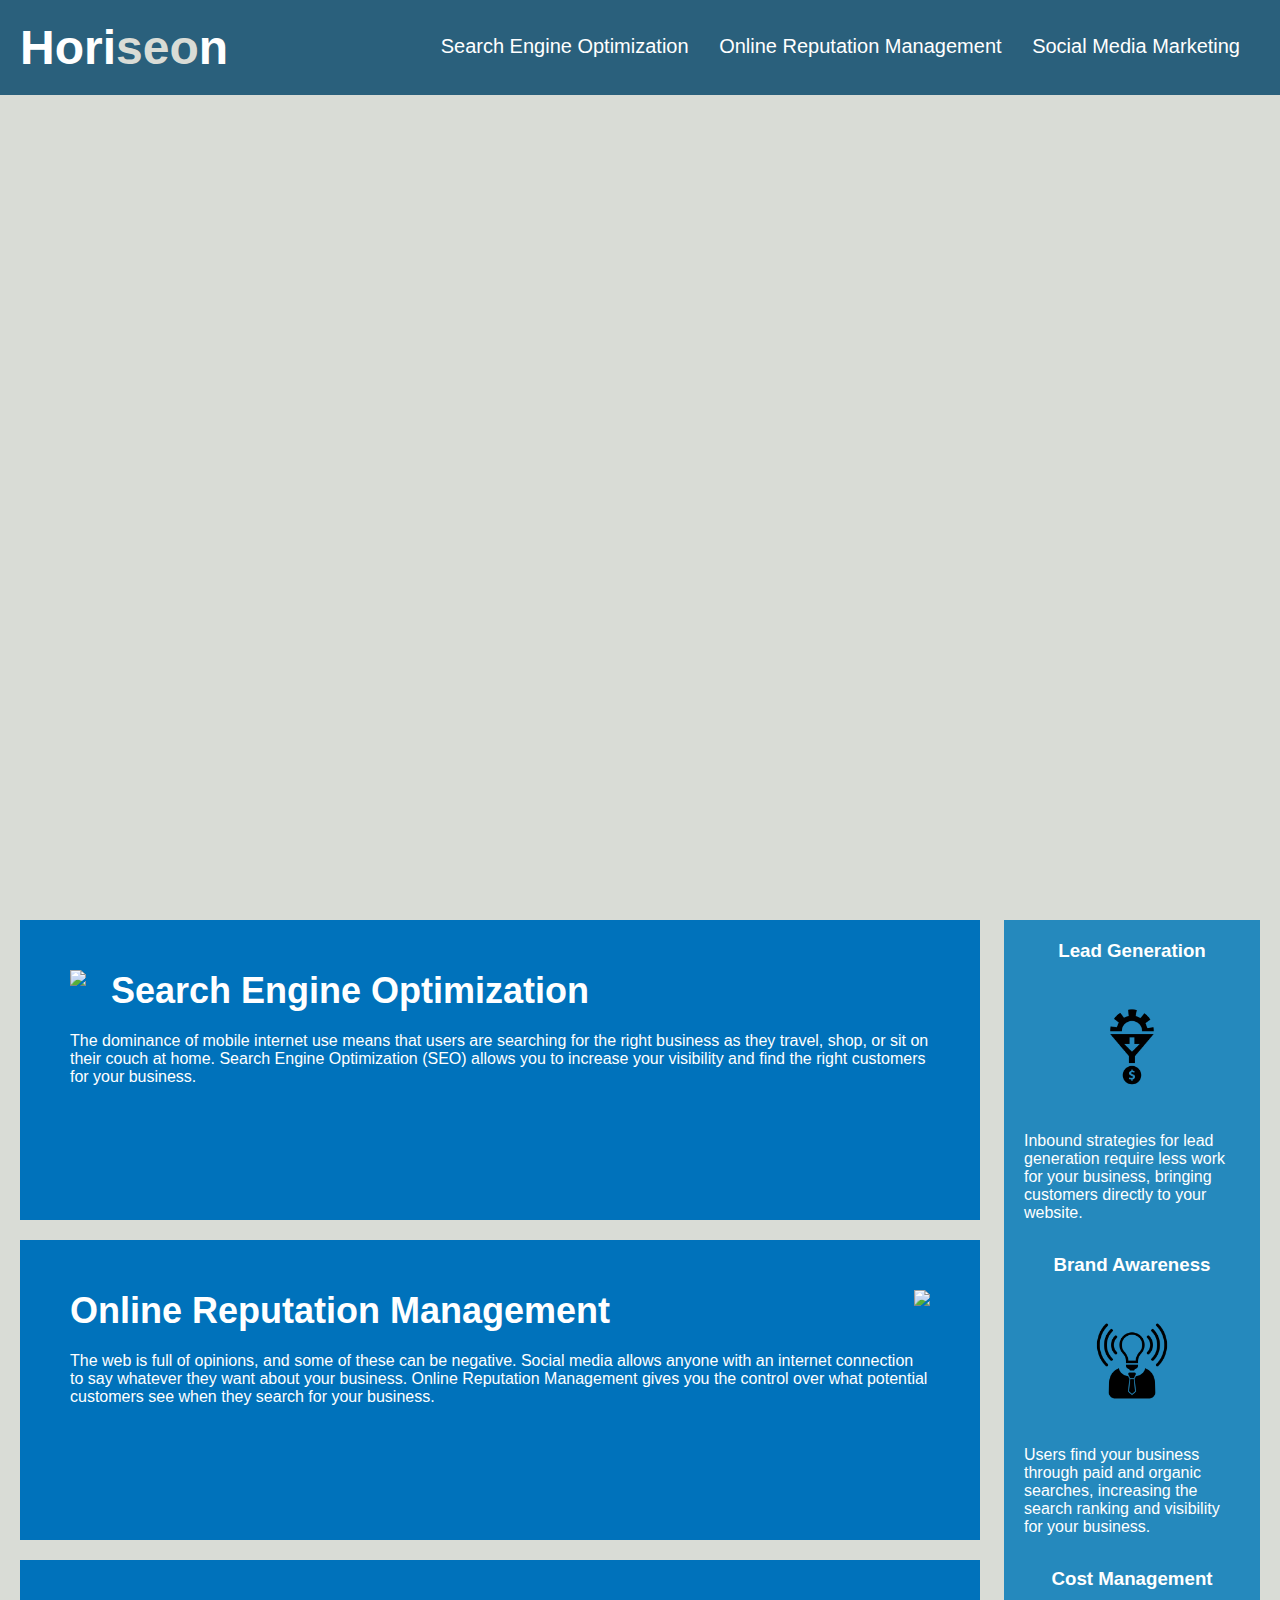
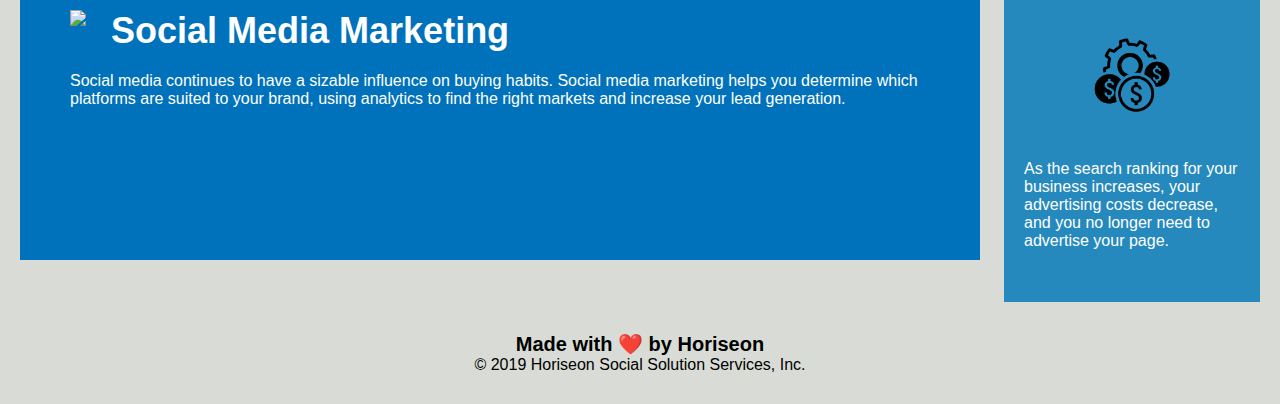
==== index.html @ 762fd223 "Initial commit" ====
<!DOCTYPE html>
<html lang="en-us">

<head>
    <meta charset="UTF-8" />
    <link rel="stylesheet" href="./assets/css/style.css">
    <title>website</title>
</head>

<body>
    <div class="header">
        <h1>Hori<span class="seo">seo</span>n</h1>
        <div>
            <ul>
                <li>
                    <a href="#search-engine-optimization">Search Engine Optimization</a>
                </li>
                <li>
                    <a href="#online-reputation-management">Online Reputation Management</a>
                </li>
                <li>
                    <a href="#social-media-marketing">Social Media Marketing</a>
                </li>
            </ul>
        </div>
    </div>
    <div class="hero"></div>
    <div class="content">
        <div class="search-engine-optimization">
            <img src="./assets/images/search-engine-optimization.jpg" class="float-left" />
            <h2>Search Engine Optimization</h2>
            <p>
                The dominance of mobile internet use means that users are searching for the right business as they travel, shop, or sit on their couch at home. Search Engine Optimization (SEO) allows you to increase your visibility and find the right customers for your business.
            </p>
        </div>
        <div id="online-reputation-management" class="online-reputation-management">
            <img src="./assets/images/online-reputation-management.jpg" class="float-right" />
            <h2>Online Reputation Management</h2>
            <p>
                The web is full of opinions, and some of these can be negative. Social media allows anyone with an internet connection to say whatever they want about your business. Online Reputation Management gives you the control over what potential customers see when they search for your business.
            </p>
        </div>
        <div id="social-media-marketing" class="social-media-marketing">
            <img src="./assets/images/social-media-marketing.jpg" class="float-left" />
            <h2>Social Media Marketing</h2>
            <p>
                Social media continues to have a sizable influence on buying habits. Social media marketing helps you determine which platforms are suited to your brand, using analytics to find the right markets and increase your lead generation.
            </p>
        </div>
    </div>
    <div class="benefits">
        <div class="benefit-lead">
            <h3>Lead Generation</h3>
            <img src="./assets/images/lead-generation.png" />
            <p>
                Inbound strategies for lead generation require less work for your business, bringing customers directly to your website.
            </p>
        </div>
        <div class="benefit-brand">
            <h3>Brand Awareness</h3>
            <img src="./assets/images/brand-awareness.png" />
            <p>
                Users find your business through paid and organic searches, increasing the search ranking and visibility for your business.
            </p>
        </div>
        <div class="benefit-cost">
            <h3>Cost Management</h3>
            <img src="./assets/images/cost-management.png" />
            <p>
                As the search ranking for your business increases, your advertising costs decrease, and you no longer need to advertise your page.
            </p>
        </div>
    </div>
    <div class="footer">
        <h2>Made with ❤️️ by Horiseon</h2>
        <p>
            &copy; 2019 Horiseon Social Solution Services, Inc.
        </p>
    </div>
</body>

</html>
---- assets/css/style.css ----
* {
    box-sizing: border-box;
    padding: 0;
    margin: 0;
}

body {
    background-color: #d9dcd6;
}

.header {
    padding: 20px;
    font-family: 'Trebuchet MS', 'Lucida Sans Unicode', 'Lucida Grande', 'Lucida Sans', Arial, sans-serif;
    background-color: #2a607c;
    color: #ffffff;
}

.header h1 {
    display: inline-block;
    font-size: 48px;
}

.header h1 .seo {
    color: #d9dcd6;
}

.header div {
    padding-top: 15px;
    margin-right: 20px;
    float: right;
    font-family: 'Gill Sans', 'Gill Sans MT', Calibri, 'Trebuchet MS', sans-serif;
    font-size: 20px;
}

.header div ul {
    list-style-type: none;
}

.header div ul li {
    display: inline-block;
    margin-left: 25px;
}

a {
    color: #ffffff;
    text-decoration: none;
}

p {
    font-size: 16px;
}

.hero {
    height: 800px;
    width: 100%;
    margin-bottom: 25px;
    background-image: url("../images/digital-marketing-meeting.jpg");
    background-size: cover;
    background-position: center;
}

.float-left {
    float: left;
    margin-right: 25px;
}

.float-right {
    float: right;
    margin-left: 25px;
}

.content {
    width: 75%;
    display: inline-block;
    margin-left: 20px;
}

.benefits {
    margin-right: 20px;
    padding: 20px;
    clear: both;
    float: right;
    width: 20%;
    height: 100%;
    font-family: 'Gill Sans', 'Gill Sans MT', Calibri, 'Trebuchet MS', sans-serif;
    background-color: #2589bd;
}

.benefit-lead {
    margin-bottom: 32px;
    color: #ffffff;
}

.benefit-brand {
    margin-bottom: 32px;
    color: #ffffff;
}

.benefit-cost {
    margin-bottom: 32px;
    color: #ffffff;
}

.benefit-lead h3 {
    margin-bottom: 10px;
    text-align: center;
}

.benefit-brand h3 {
    margin-bottom: 10px;
    text-align: center;
}

.benefit-cost h3 {
    margin-bottom: 10px;
    text-align: center;
}

.benefit-lead img {
    display: block;
    margin: 10px auto;
    max-width: 150px;
}

.benefit-brand img {
    display: block;
    margin: 10px auto;
    max-width: 150px;
}

.benefit-cost img {
    display: block;
    margin: 10px auto;
    max-width: 150px;
}

.search-engine-optimization {
    margin-bottom: 20px;
    padding: 50px;
    height: 300px;
    font-family: 'Gill Sans', 'Gill Sans MT', Calibri, 'Trebuchet MS', sans-serif;
    background-color: #0072bb;
    color: #ffffff;
}

.online-reputation-management {
    margin-bottom: 20px;
    padding: 50px;
    height: 300px;
    font-family: 'Gill Sans', 'Gill Sans MT', Calibri, 'Trebuchet MS', sans-serif;
    background-color: #0072bb;
    color: #ffffff;
}

.social-media-marketing {
    margin-bottom: 20px;
    padding: 50px;
    height: 300px;
    font-family: 'Gill Sans', 'Gill Sans MT', Calibri, 'Trebuchet MS', sans-serif;
    background-color: #0072bb;
    color: #ffffff;
}

.search-engine-optimization img {
    max-height: 200px;
}

.online-reputation-management img {
    max-height: 200px;
}

.social-media-marketing img {
    max-height: 200px;
}

.search-engine-optimization h2 {
    margin-bottom: 20px;
    font-size: 36px;
}

.online-reputation-management h2 {
    margin-bottom: 20px;
    font-size: 36px;
}

.social-media-marketing h2 {
    margin-bottom: 20px;
    font-size: 36px;
}

.footer {
    padding: 30px;
    clear: both;
    font-family: 'Trebuchet MS', 'Lucida Sans Unicode', 'Lucida Grande', 'Lucida Sans', Arial, sans-serif;
    text-align: center;
}

.footer h2 {
    font-size: 20px;
}
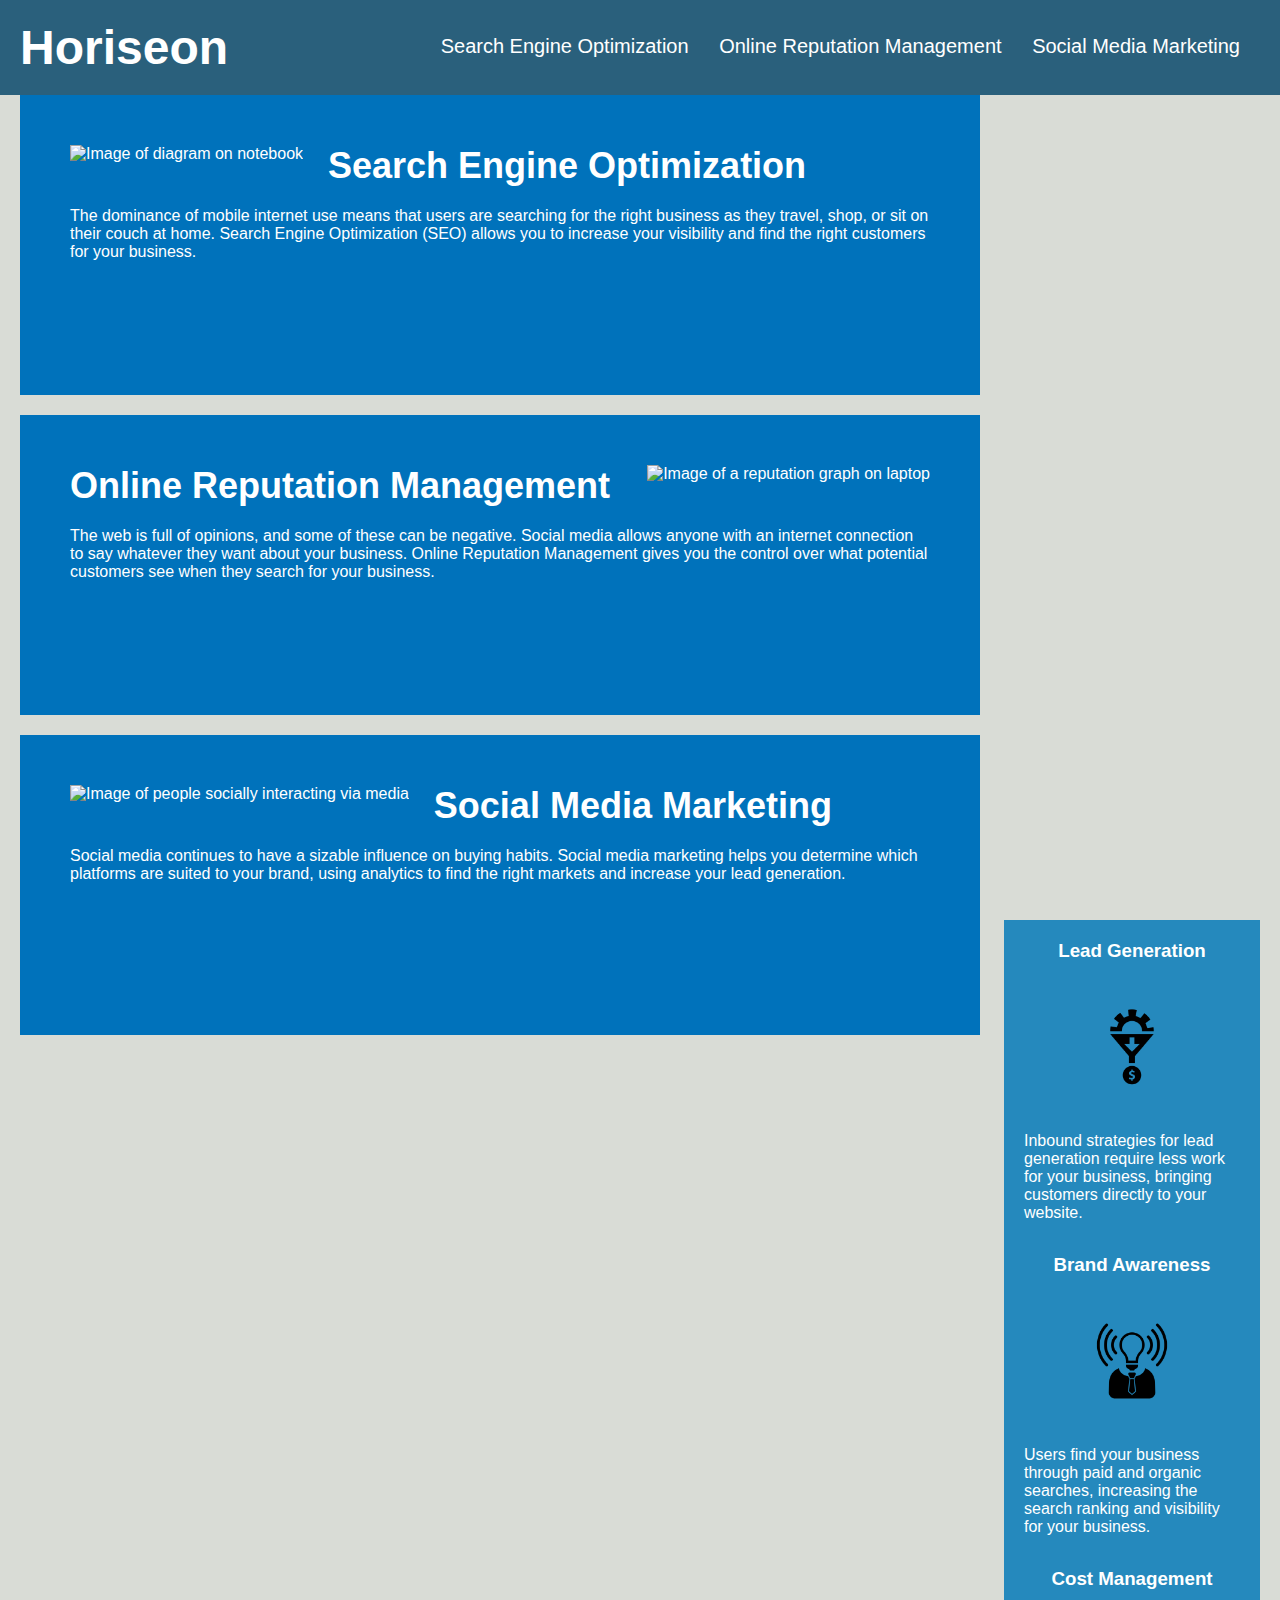
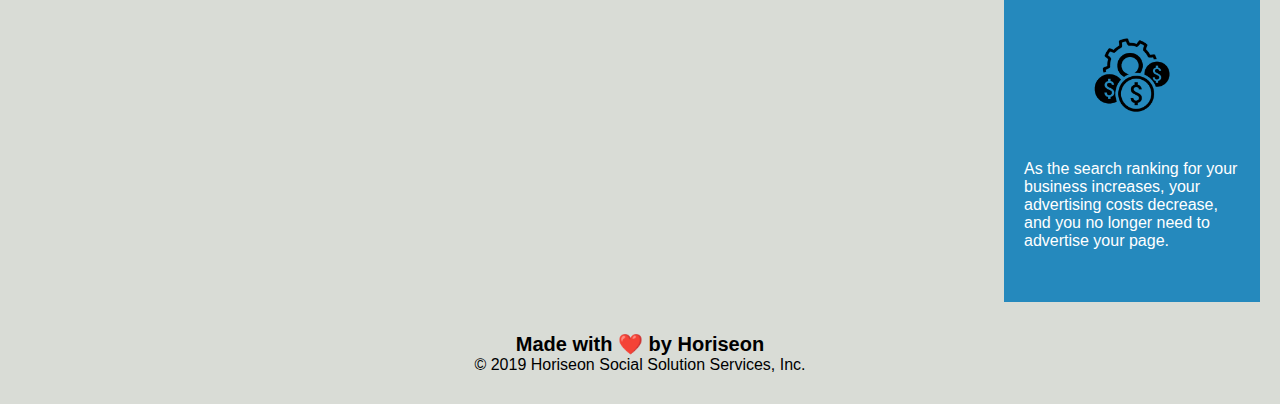
==== commit 514b2b66: "hw" ====
--- a/index.html
+++ b/index.html
@@ -4,14 +4,14 @@
 <head>
     <meta charset="UTF-8" />
     <link rel="stylesheet" href="./assets/css/style.css">
-    <title>website</title>
+    <title>Horiseon Social Soution Services</title>
 </head>
 
 <body>
-    <div class="header">
-        <h1>Hori<span class="seo">seo</span>n</h1>
+    <section class="header">
+        <h1 class="seo">Horiseon</h1>
         <div>
-            <ul>
+            <ul alt="List of Contents">
                 <li>
                     <a href="#search-engine-optimization">Search Engine Optimization</a>
                 </li>
@@ -23,60 +23,63 @@
                 </li>
             </ul>
         </div>
-    </div>
-    <div class="hero"></div>
+    </section>
+
+    <section class="hero">
     <div class="content">
         <div class="search-engine-optimization">
-            <img src="./assets/images/search-engine-optimization.jpg" class="float-left" />
+            <img src="./assets/images/search-engine-optimization.jpg" class="float-left" alt="Image of diagram on notebook"/>
             <h2>Search Engine Optimization</h2>
             <p>
                 The dominance of mobile internet use means that users are searching for the right business as they travel, shop, or sit on their couch at home. Search Engine Optimization (SEO) allows you to increase your visibility and find the right customers for your business.
             </p>
         </div>
         <div id="online-reputation-management" class="online-reputation-management">
-            <img src="./assets/images/online-reputation-management.jpg" class="float-right" />
+            <img src="./assets/images/online-reputation-management.jpg" class="float-right" alt="Image of a reputation graph on laptop"/>
             <h2>Online Reputation Management</h2>
             <p>
                 The web is full of opinions, and some of these can be negative. Social media allows anyone with an internet connection to say whatever they want about your business. Online Reputation Management gives you the control over what potential customers see when they search for your business.
             </p>
         </div>
         <div id="social-media-marketing" class="social-media-marketing">
-            <img src="./assets/images/social-media-marketing.jpg" class="float-left" />
+            <img src="./assets/images/social-media-marketing.jpg" class="float-left" alt="Image of people socially interacting via media" />
             <h2>Social Media Marketing</h2>
             <p>
                 Social media continues to have a sizable influence on buying habits. Social media marketing helps you determine which platforms are suited to your brand, using analytics to find the right markets and increase your lead generation.
             </p>
         </div>
-    </div>
-    <div class="benefits">
+    </section>
+
+    <section class="benefits">
         <div class="benefit-lead">
             <h3>Lead Generation</h3>
-            <img src="./assets/images/lead-generation.png" />
+            <img src="./assets/images/lead-generation.png" alt="Image of gear generating money"/>
             <p>
                 Inbound strategies for lead generation require less work for your business, bringing customers directly to your website.
             </p>
         </div>
         <div class="benefit-brand">
             <h3>Brand Awareness</h3>
-            <img src="./assets/images/brand-awareness.png" />
+            <img src="./assets/images/brand-awareness.png" alt="Image of a lit lightbulb"/>
             <p>
                 Users find your business through paid and organic searches, increasing the search ranking and visibility for your business.
             </p>
         </div>
         <div class="benefit-cost">
             <h3>Cost Management</h3>
-            <img src="./assets/images/cost-management.png" />
+            <img src="./assets/images/cost-management.png" alt="Image of a gear generating lots of money"/>
             <p>
                 As the search ranking for your business increases, your advertising costs decrease, and you no longer need to advertise your page.
             </p>
         </div>
-    </div>
-    <div class="footer">
+    </section>
+</body>
+
+<footer class="footer">
         <h2>Made with ❤️️ by Horiseon</h2>
         <p>
             &copy; 2019 Horiseon Social Solution Services, Inc.
         </p>
-    </div>
-</body>
+</footer>
 
 </html>
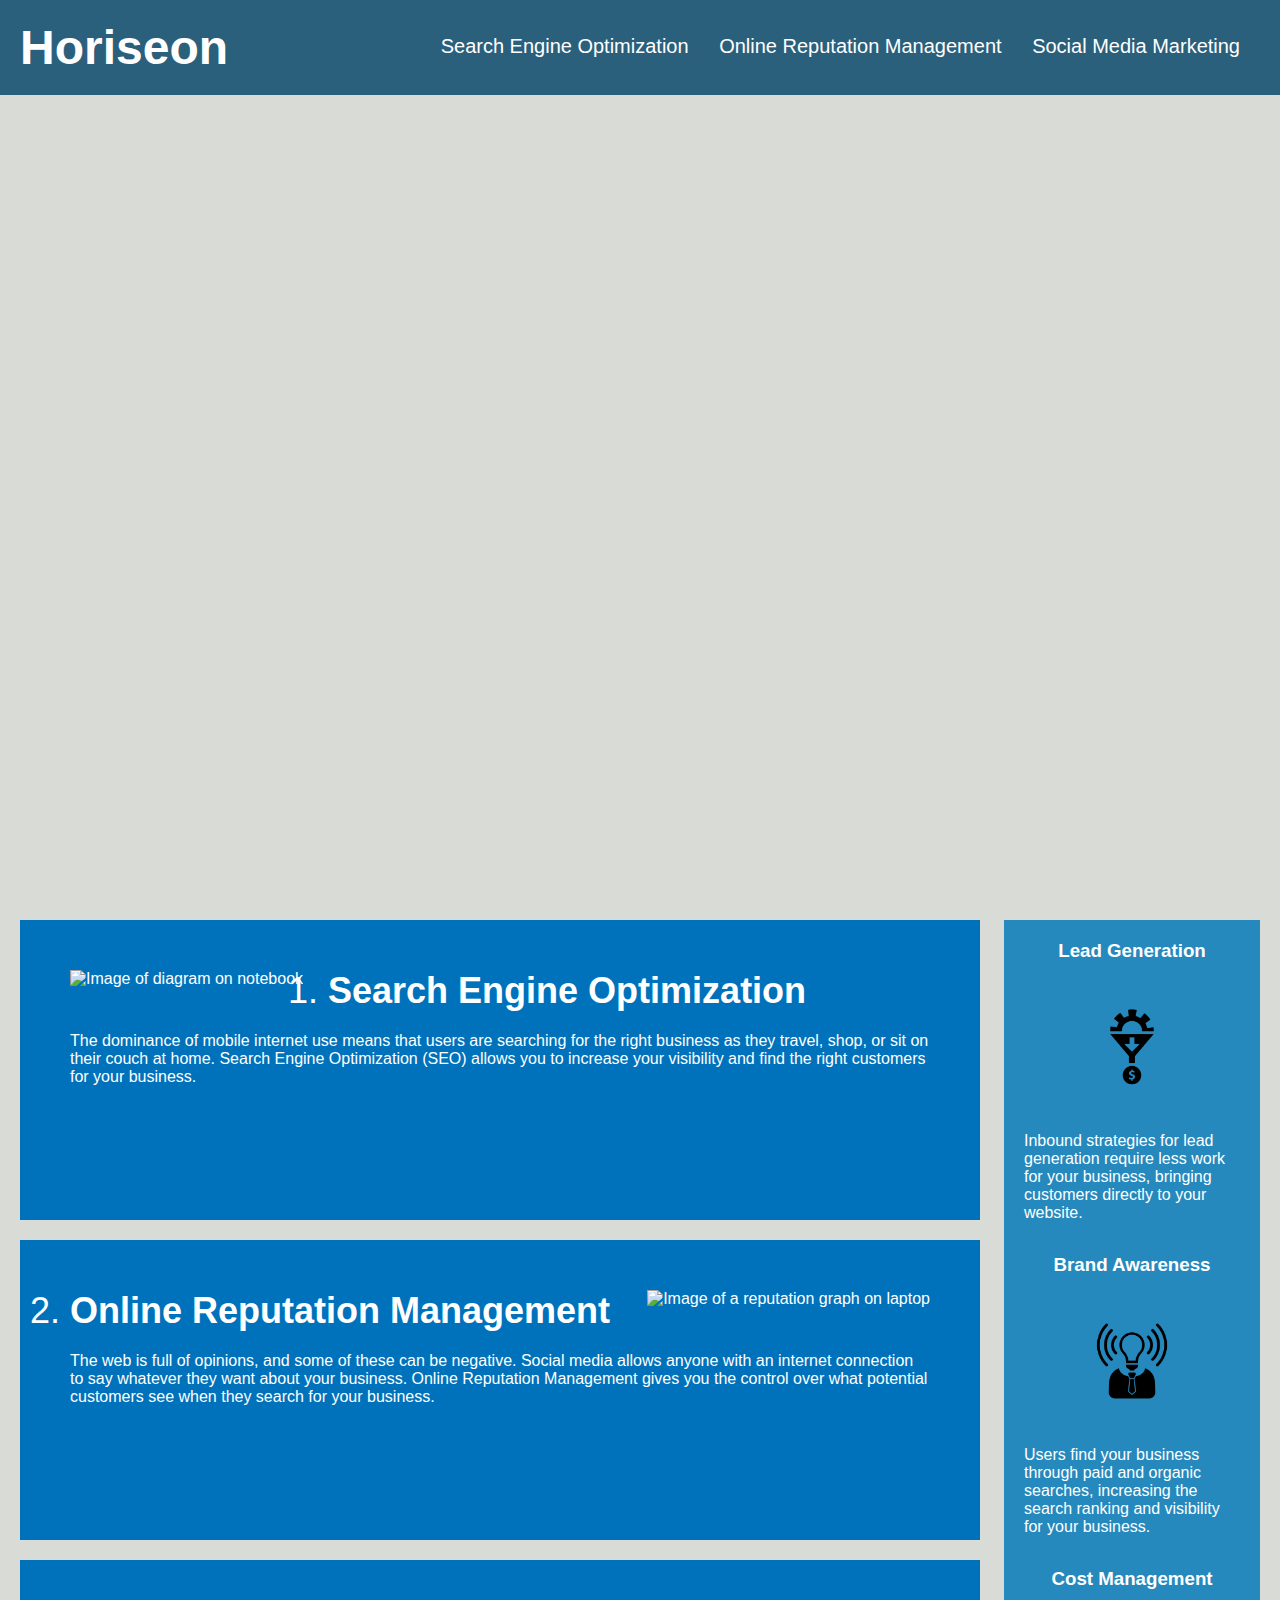
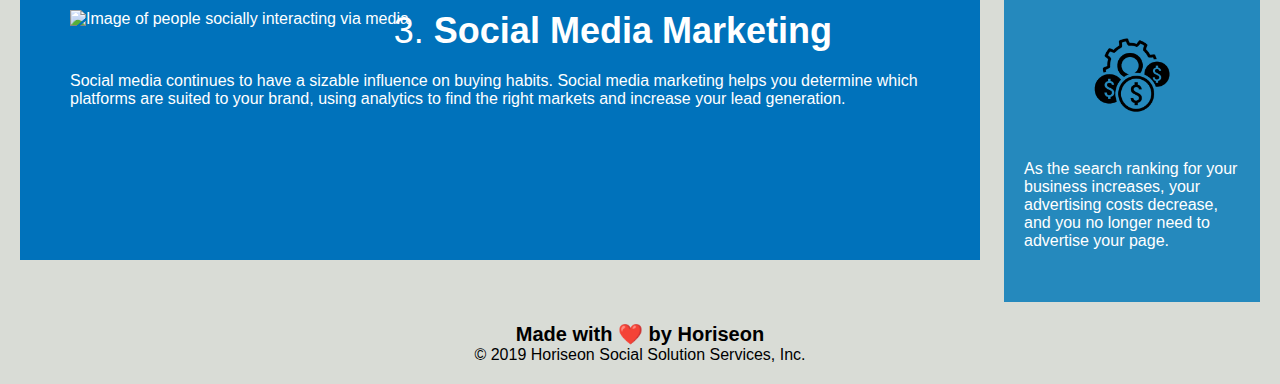
==== commit 4675c05d: "laptop upload" ====
--- a/index.html
+++ b/index.html
@@ -25,29 +25,32 @@
         </div>
     </section>
 
-    <section class="hero">
+    <section class="hero"></section>
     <div class="content">
-        <div class="search-engine-optimization">
+        <ol class="ol li">
+            <div id="search-engine-optimization" class="search-engine-optimization">
             <img src="./assets/images/search-engine-optimization.jpg" class="float-left" alt="Image of diagram on notebook"/>
-            <h2>Search Engine Optimization</h2>
+            <li><h2>Search Engine Optimization</h2></li>
             <p>
                 The dominance of mobile internet use means that users are searching for the right business as they travel, shop, or sit on their couch at home. Search Engine Optimization (SEO) allows you to increase your visibility and find the right customers for your business.
             </p>
-        </div>
-        <div id="online-reputation-management" class="online-reputation-management">
+            </div>
+            <div id="online-reputation-management" class="online-reputation-management">
             <img src="./assets/images/online-reputation-management.jpg" class="float-right" alt="Image of a reputation graph on laptop"/>
-            <h2>Online Reputation Management</h2>
+            <li><h2>Online Reputation Management</h2></li>
             <p>
                 The web is full of opinions, and some of these can be negative. Social media allows anyone with an internet connection to say whatever they want about your business. Online Reputation Management gives you the control over what potential customers see when they search for your business.
             </p>
-        </div>
-        <div id="social-media-marketing" class="social-media-marketing">
+            </div>
+            <div id="social-media-marketing" class="social-media-marketing">
             <img src="./assets/images/social-media-marketing.jpg" class="float-left" alt="Image of people socially interacting via media" />
-            <h2>Social Media Marketing</h2>
+            <li><h2>Social Media Marketing</h2></li>
             <p>
                 Social media continues to have a sizable influence on buying habits. Social media marketing helps you determine which platforms are suited to your brand, using analytics to find the right markets and increase your lead generation.
             </p>
-        </div>
+            </div>
+        </ol>
+    </div>
     </section>
 
     <section class="benefits">
--- a/assets/css/style.css
+++ b/assets/css/style.css
@@ -189,7 +189,7 @@
 }
 
 .footer {
-    padding: 30px;
+    padding: 20px;
     clear: both;
     font-family: 'Trebuchet MS', 'Lucida Sans Unicode', 'Lucida Grande', 'Lucida Sans', Arial, sans-serif;
     text-align: center;
@@ -198,3 +198,7 @@
 .footer h2 {
     font-size: 20px;
 }
+.ol li::marker {
+    margin-bottom: 20px;
+    font-size: 36px;
+}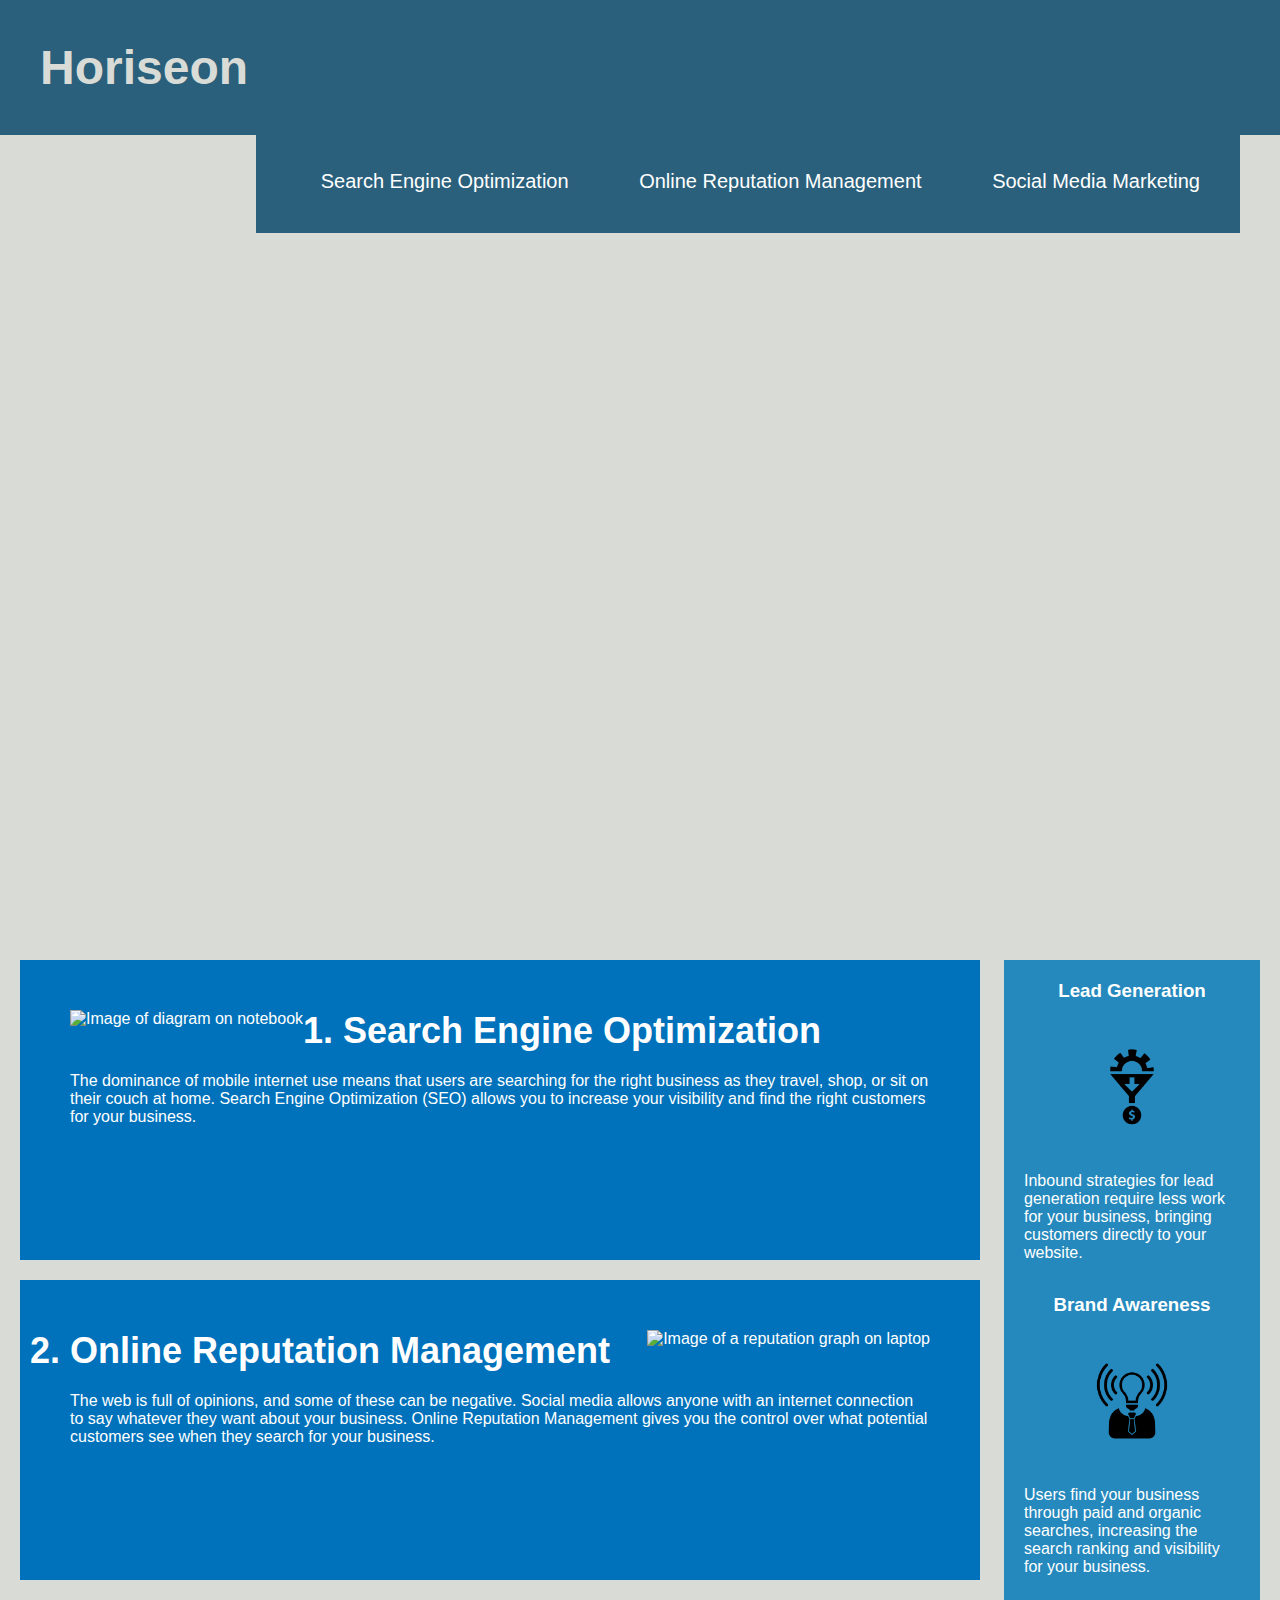
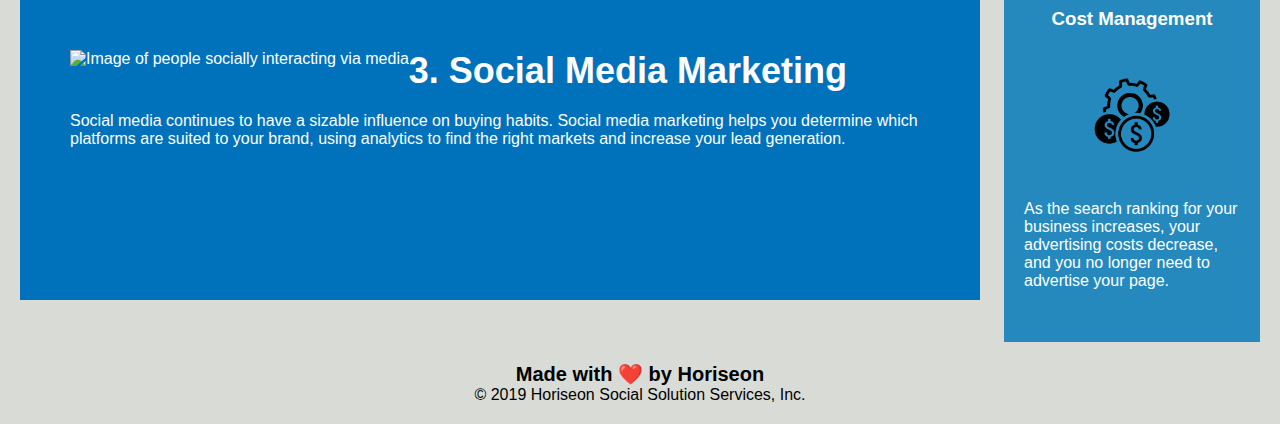
==== commit 948b991f: "last upload" ====
--- a/index.html
+++ b/index.html
@@ -1,6 +1,6 @@
 <!DOCTYPE html>
 <html lang="en-us">
-
+<!--Kyle Jocoy assissted me by pointing out errors I made while adjusting the code-->
 <head>
     <meta charset="UTF-8" />
     <link rel="stylesheet" href="./assets/css/style.css">
@@ -9,40 +9,40 @@
 
 <body>
     <section class="header">
-        <h1 class="seo">Horiseon</h1>
+        <h1 class="header h1">Horiseon</h1>
         <div>
-            <ul alt="List of Contents">
-                <li>
+            <ul class="header div ul" alt="List of Contents">
+                <li class="header div ul li">
                     <a href="#search-engine-optimization">Search Engine Optimization</a>
                 </li>
-                <li>
+                <li class="header div ul li">
                     <a href="#online-reputation-management">Online Reputation Management</a>
                 </li>
-                <li>
+                <li class="header div ul li">
                     <a href="#social-media-marketing">Social Media Marketing</a>
                 </li>
             </ul>
         </div>
     </section>
 
-    <section class="hero"></section>
-    <div class="content">
+    <section class="hero" alt="Background image of a digital marketing meeting"></section>
+    <div class="contents">
         <ol class="ol li">
-            <div id="search-engine-optimization" class="search-engine-optimization">
+            <div id="content" class="content">
             <img src="./assets/images/search-engine-optimization.jpg" class="float-left" alt="Image of diagram on notebook"/>
             <li><h2>Search Engine Optimization</h2></li>
             <p>
                 The dominance of mobile internet use means that users are searching for the right business as they travel, shop, or sit on their couch at home. Search Engine Optimization (SEO) allows you to increase your visibility and find the right customers for your business.
             </p>
             </div>
-            <div id="online-reputation-management" class="online-reputation-management">
+            <div id="content" class="content">
             <img src="./assets/images/online-reputation-management.jpg" class="float-right" alt="Image of a reputation graph on laptop"/>
             <li><h2>Online Reputation Management</h2></li>
             <p>
                 The web is full of opinions, and some of these can be negative. Social media allows anyone with an internet connection to say whatever they want about your business. Online Reputation Management gives you the control over what potential customers see when they search for your business.
             </p>
             </div>
-            <div id="social-media-marketing" class="social-media-marketing">
+            <div id="content" class="content">
             <img src="./assets/images/social-media-marketing.jpg" class="float-left" alt="Image of people socially interacting via media" />
             <li><h2>Social Media Marketing</h2></li>
             <p>
@@ -54,21 +54,21 @@
     </section>
 
     <section class="benefits">
-        <div class="benefit-lead">
+        <div class="benefit">
             <h3>Lead Generation</h3>
             <img src="./assets/images/lead-generation.png" alt="Image of gear generating money"/>
             <p>
                 Inbound strategies for lead generation require less work for your business, bringing customers directly to your website.
             </p>
         </div>
-        <div class="benefit-brand">
+        <div class="benefit">
             <h3>Brand Awareness</h3>
             <img src="./assets/images/brand-awareness.png" alt="Image of a lit lightbulb"/>
             <p>
                 Users find your business through paid and organic searches, increasing the search ranking and visibility for your business.
             </p>
         </div>
-        <div class="benefit-cost">
+        <div class="benefit">
             <h3>Cost Management</h3>
             <img src="./assets/images/cost-management.png" alt="Image of a gear generating lots of money"/>
             <p>
--- a/assets/css/style.css
+++ b/assets/css/style.css
@@ -18,9 +18,6 @@
 .header h1 {
     display: inline-block;
     font-size: 48px;
-}
-
-.header h1 .seo {
     color: #d9dcd6;
 }
 
@@ -33,7 +30,8 @@
 }
 
 .header div ul {
-    list-style-type: none;
+    display: inline-block;    
+    list-style-type: decimal;
 }
 
 .header div ul li {
@@ -61,7 +59,7 @@
 
 .float-left {
     float: left;
-    margin-right: 25px;
+    margin-right: 40px;
 }
 
 .float-right {
@@ -69,7 +67,7 @@
     margin-left: 25px;
 }
 
-.content {
+.contents {
     width: 75%;
     display: inline-block;
     margin-left: 20px;
@@ -86,55 +84,23 @@
     background-color: #2589bd;
 }
 
-.benefit-lead {
+.benefit {
     margin-bottom: 32px;
     color: #ffffff;
 }
 
-.benefit-brand {
-    margin-bottom: 32px;
-    color: #ffffff;
-}
-
-.benefit-cost {
-    margin-bottom: 32px;
-    color: #ffffff;
-}
-
-.benefit-lead h3 {
+.benefit h3 {
     margin-bottom: 10px;
     text-align: center;
 }
 
-.benefit-brand h3 {
-    margin-bottom: 10px;
-    text-align: center;
-}
-
-.benefit-cost h3 {
-    margin-bottom: 10px;
-    text-align: center;
-}
-
-.benefit-lead img {
+.benefit img {
     display: block;
     margin: 10px auto;
     max-width: 150px;
 }
 
-.benefit-brand img {
-    display: block;
-    margin: 10px auto;
-    max-width: 150px;
-}
-
-.benefit-cost img {
-    display: block;
-    margin: 10px auto;
-    max-width: 150px;
-}
-
-.search-engine-optimization {
+.content {
     margin-bottom: 20px;
     padding: 50px;
     height: 300px;
@@ -143,47 +109,11 @@
     color: #ffffff;
 }
 
-.online-reputation-management {
-    margin-bottom: 20px;
-    padding: 50px;
-    height: 300px;
-    font-family: 'Gill Sans', 'Gill Sans MT', Calibri, 'Trebuchet MS', sans-serif;
-    background-color: #0072bb;
-    color: #ffffff;
-}
-
-.social-media-marketing {
-    margin-bottom: 20px;
-    padding: 50px;
-    height: 300px;
-    font-family: 'Gill Sans', 'Gill Sans MT', Calibri, 'Trebuchet MS', sans-serif;
-    background-color: #0072bb;
-    color: #ffffff;
-}
-
-.search-engine-optimization img {
+.content img {
     max-height: 200px;
 }
 
-.online-reputation-management img {
-    max-height: 200px;
-}
-
-.social-media-marketing img {
-    max-height: 200px;
-}
-
-.search-engine-optimization h2 {
-    margin-bottom: 20px;
-    font-size: 36px;
-}
-
-.online-reputation-management h2 {
-    margin-bottom: 20px;
-    font-size: 36px;
-}
-
-.social-media-marketing h2 {
+.content h2 {
     margin-bottom: 20px;
     font-size: 36px;
 }
@@ -198,7 +128,9 @@
 .footer h2 {
     font-size: 20px;
 }
+
 .ol li::marker {
     margin-bottom: 20px;
     font-size: 36px;
+    font-weight: bold;
 }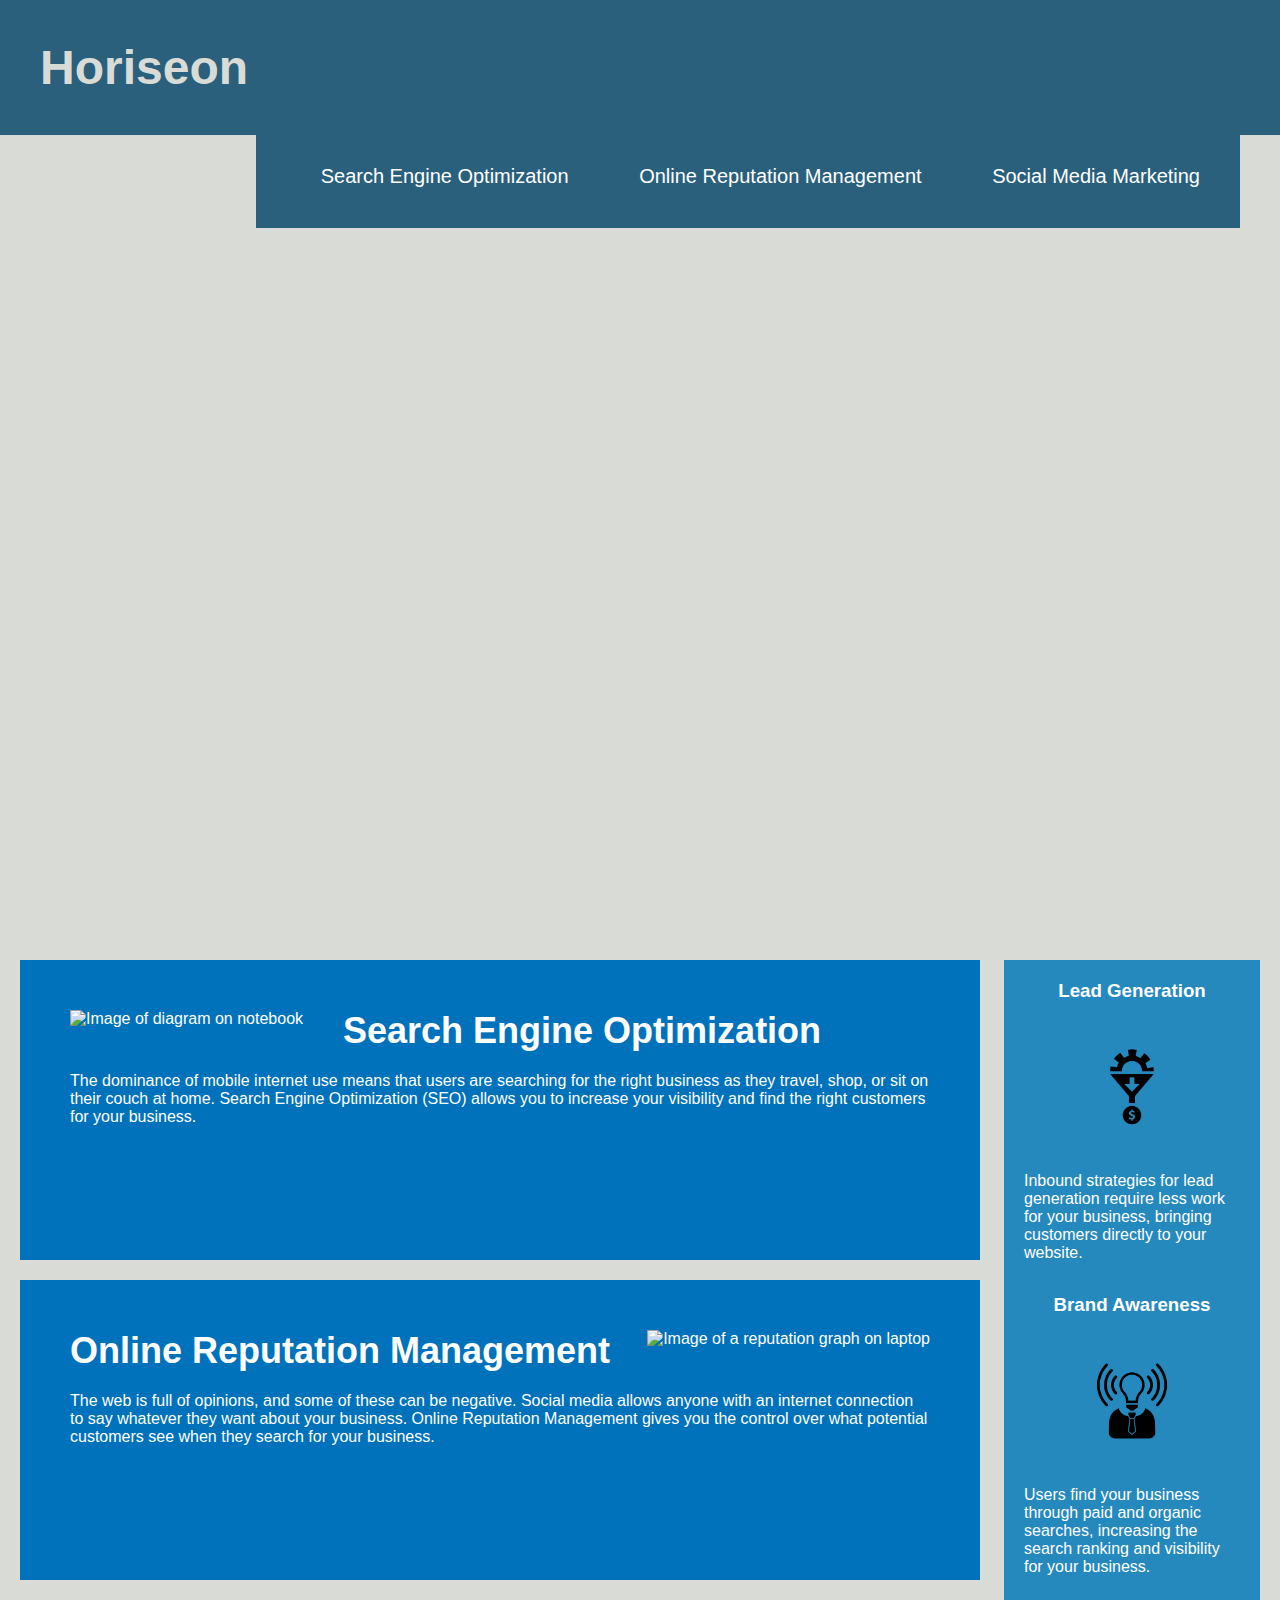
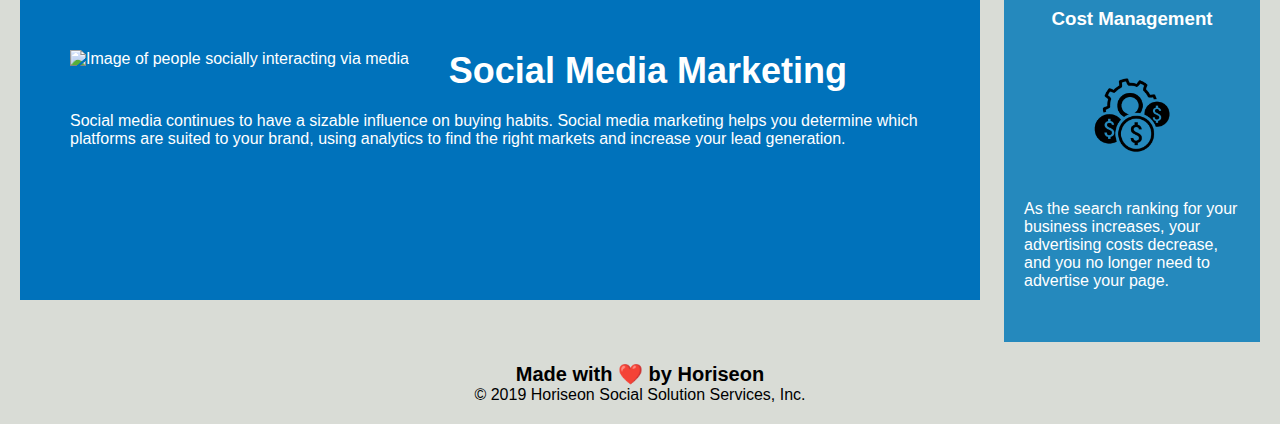
==== commit ae1abb02: "upload" ====
--- a/index.html
+++ b/index.html
@@ -1,6 +1,7 @@
 <!DOCTYPE html>
 <html lang="en-us">
 <!--Kyle Jocoy assissted me by pointing out errors I made while adjusting the code-->
+
 <head>
     <meta charset="UTF-8" />
     <link rel="stylesheet" href="./assets/css/style.css">
@@ -29,25 +30,40 @@
     <div class="contents">
         <ol class="ol li">
             <div id="content" class="content">
-            <img src="./assets/images/search-engine-optimization.jpg" class="float-left" alt="Image of diagram on notebook"/>
-            <li><h2>Search Engine Optimization</h2></li>
-            <p>
-                The dominance of mobile internet use means that users are searching for the right business as they travel, shop, or sit on their couch at home. Search Engine Optimization (SEO) allows you to increase your visibility and find the right customers for your business.
-            </p>
+                <img id="search-engine-optimization" src="./assets/images/search-engine-optimization.jpg" class="float-left"
+                    alt="Image of diagram on notebook" />
+                <li>
+                    <h2>Search Engine Optimization</h2>
+                </li>
+                <p>
+                    The dominance of mobile internet use means that users are searching for the right business as they
+                    travel, shop, or sit on their couch at home. Search Engine Optimization (SEO) allows you to increase
+                    your visibility and find the right customers for your business.
+                </p>
             </div>
             <div id="content" class="content">
-            <img src="./assets/images/online-reputation-management.jpg" class="float-right" alt="Image of a reputation graph on laptop"/>
-            <li><h2>Online Reputation Management</h2></li>
-            <p>
-                The web is full of opinions, and some of these can be negative. Social media allows anyone with an internet connection to say whatever they want about your business. Online Reputation Management gives you the control over what potential customers see when they search for your business.
-            </p>
+                <img src="./assets/images/online-reputation-management.jpg" class="float-right"
+                    alt="Image of a reputation graph on laptop" />
+                <li>
+                    <h2>Online Reputation Management</h2>
+                </li>
+                <p>
+                    The web is full of opinions, and some of these can be negative. Social media allows anyone with an
+                    internet connection to say whatever they want about your business. Online Reputation Management
+                    gives you the control over what potential customers see when they search for your business.
+                </p>
             </div>
             <div id="content" class="content">
-            <img src="./assets/images/social-media-marketing.jpg" class="float-left" alt="Image of people socially interacting via media" />
-            <li><h2>Social Media Marketing</h2></li>
-            <p>
-                Social media continues to have a sizable influence on buying habits. Social media marketing helps you determine which platforms are suited to your brand, using analytics to find the right markets and increase your lead generation.
-            </p>
+                <img src="./assets/images/social-media-marketing.jpg" class="float-left"
+                    alt="Image of people socially interacting via media" />
+                <li>
+                    <h2>Social Media Marketing</h2>
+                </li>
+                <p>
+                    Social media continues to have a sizable influence on buying habits. Social media marketing helps
+                    you determine which platforms are suited to your brand, using analytics to find the right markets
+                    and increase your lead generation.
+                </p>
             </div>
         </ol>
     </div>
@@ -56,33 +72,36 @@
     <section class="benefits">
         <div class="benefit">
             <h3>Lead Generation</h3>
-            <img src="./assets/images/lead-generation.png" alt="Image of gear generating money"/>
+            <img src="./assets/images/lead-generation.png" alt="Image of gear generating money" />
             <p>
-                Inbound strategies for lead generation require less work for your business, bringing customers directly to your website.
+                Inbound strategies for lead generation require less work for your business, bringing customers directly
+                to your website.
             </p>
         </div>
         <div class="benefit">
             <h3>Brand Awareness</h3>
-            <img src="./assets/images/brand-awareness.png" alt="Image of a lit lightbulb"/>
+            <img src="./assets/images/brand-awareness.png" alt="Image of a lit lightbulb" />
             <p>
-                Users find your business through paid and organic searches, increasing the search ranking and visibility for your business.
+                Users find your business through paid and organic searches, increasing the search ranking and visibility
+                for your business.
             </p>
         </div>
         <div class="benefit">
             <h3>Cost Management</h3>
-            <img src="./assets/images/cost-management.png" alt="Image of a gear generating lots of money"/>
+            <img src="./assets/images/cost-management.png" alt="Image of a gear generating lots of money" />
             <p>
-                As the search ranking for your business increases, your advertising costs decrease, and you no longer need to advertise your page.
+                As the search ranking for your business increases, your advertising costs decrease, and you no longer
+                need to advertise your page.
             </p>
         </div>
     </section>
 </body>
 
 <footer class="footer">
-        <h2>Made with ❤️️ by Horiseon</h2>
-        <p>
-            &copy; 2019 Horiseon Social Solution Services, Inc.
-        </p>
+    <h2>Made with ❤️️ by Horiseon</h2>
+    <p>
+        &copy; 2019 Horiseon Social Solution Services, Inc.
+    </p>
 </footer>
 
-</html>
+</html>--- a/assets/css/style.css
+++ b/assets/css/style.css
@@ -22,7 +22,7 @@
 }
 
 .header div {
-    padding-top: 15px;
+    padding-top: 10px;
     margin-right: 20px;
     float: right;
     font-family: 'Gill Sans', 'Gill Sans MT', Calibri, 'Trebuchet MS', sans-serif;
@@ -31,12 +31,13 @@
 
 .header div ul {
     display: inline-block;    
-    list-style-type: decimal;
+    list-style-type: none;
 }
 
 .header div ul li {
     display: inline-block;
     margin-left: 25px;
+    list-style-type: none;
 }
 
 a {
@@ -129,8 +130,9 @@
     font-size: 20px;
 }
 
-.ol li::marker {
+.ol li {
     margin-bottom: 20px;
     font-size: 36px;
     font-weight: bold;
+    list-style-type: none;
 }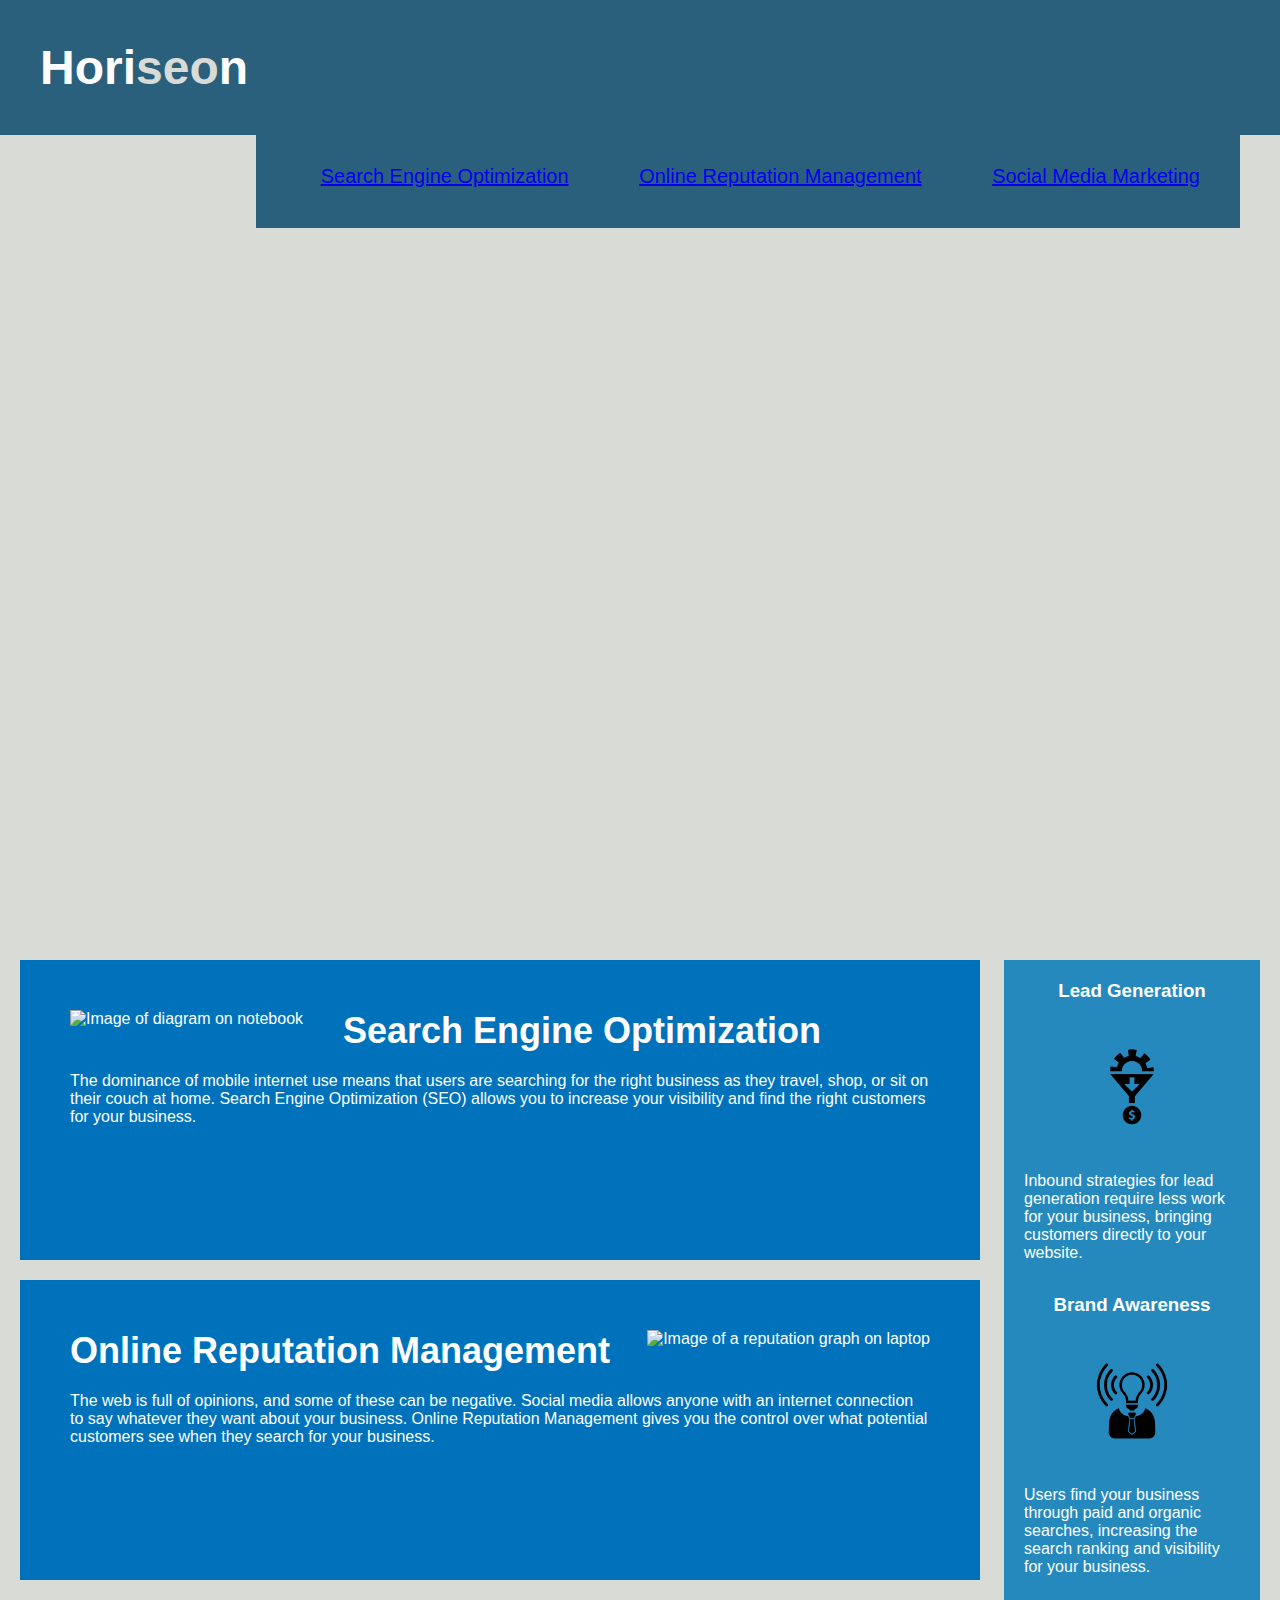
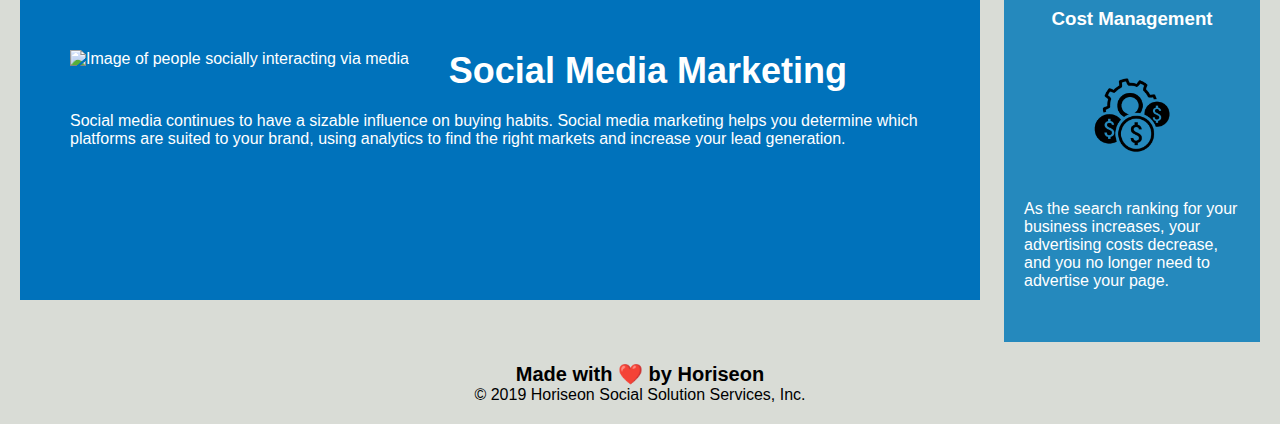
==== commit 1c1159fc: "HW2" ====
--- a/index.html
+++ b/index.html
@@ -10,7 +10,7 @@
 
 <body>
     <section class="header">
-        <h1 class="header h1">Horiseon</h1>
+        <h1 class="header h1">Hori<span class="seo">seo</span>n</h1>
         <div>
             <ul class="header div ul" alt="List of Contents">
                 <li class="header div ul li">
@@ -30,11 +30,8 @@
     <div class="contents">
         <ol class="ol li">
             <div id="content" class="content">
-                <img id="search-engine-optimization" src="./assets/images/search-engine-optimization.jpg" class="float-left"
-                    alt="Image of diagram on notebook" />
-                <li>
-                    <h2>Search Engine Optimization</h2>
-                </li>
+                <img src="./assets/images/search-engine-optimization.jpg" class="float-left" alt="Image of diagram on notebook" />
+                <li><h2 id="search-engine-optimization" >Search Engine Optimization</h2></li>
                 <p>
                     The dominance of mobile internet use means that users are searching for the right business as they
                     travel, shop, or sit on their couch at home. Search Engine Optimization (SEO) allows you to increase
@@ -45,7 +42,7 @@
                 <img src="./assets/images/online-reputation-management.jpg" class="float-right"
                     alt="Image of a reputation graph on laptop" />
                 <li>
-                    <h2>Online Reputation Management</h2>
+                    <h2 id="online-reputation-management">Online Reputation Management</h2>
                 </li>
                 <p>
                     The web is full of opinions, and some of these can be negative. Social media allows anyone with an
@@ -57,7 +54,7 @@
                 <img src="./assets/images/social-media-marketing.jpg" class="float-left"
                     alt="Image of people socially interacting via media" />
                 <li>
-                    <h2>Social Media Marketing</h2>
+                    <h2 id="social-media-marketing">Social Media Marketing</h2>
                 </li>
                 <p>
                     Social media continues to have a sizable influence on buying habits. Social media marketing helps
--- a/assets/css/style.css
+++ b/assets/css/style.css
@@ -8,6 +8,7 @@
     background-color: #d9dcd6;
 }
 
+/*Header*/
 .header {
     padding: 20px;
     font-family: 'Trebuchet MS', 'Lucida Sans Unicode', 'Lucida Grande', 'Lucida Sans', Arial, sans-serif;
@@ -18,6 +19,10 @@
 .header h1 {
     display: inline-block;
     font-size: 48px;
+    color: #ffffff;
+}
+
+.header h1 .seo {
     color: #d9dcd6;
 }
 
@@ -40,11 +45,6 @@
     list-style-type: none;
 }
 
-a {
-    color: #ffffff;
-    text-decoration: none;
-}
-
 p {
     font-size: 16px;
 }
@@ -58,6 +58,7 @@
     background-position: center;
 }
 
+/* Main body*/
 .float-left {
     float: left;
     margin-right: 40px;
@@ -74,6 +75,32 @@
     margin-left: 20px;
 }
 
+.content {
+    margin-bottom: 20px;
+    padding: 50px;
+    height: 300px;
+    font-family: 'Gill Sans', 'Gill Sans MT', Calibri, 'Trebuchet MS', sans-serif;
+    background-color: #0072bb;
+    color: #ffffff;
+}
+
+.content img {
+    max-height: 200px;
+}
+
+.content h2 {
+    margin-bottom: 20px;
+    font-size: 36px;
+}
+
+.ol li {
+    margin-bottom: 20px;
+    font-size: 36px;
+    font-weight: bold;
+    list-style-type: none;
+}
+
+/* Side Bar*/
 .benefits {
     margin-right: 20px;
     padding: 20px;
@@ -101,24 +128,7 @@
     max-width: 150px;
 }
 
-.content {
-    margin-bottom: 20px;
-    padding: 50px;
-    height: 300px;
-    font-family: 'Gill Sans', 'Gill Sans MT', Calibri, 'Trebuchet MS', sans-serif;
-    background-color: #0072bb;
-    color: #ffffff;
-}
-
-.content img {
-    max-height: 200px;
-}
-
-.content h2 {
-    margin-bottom: 20px;
-    font-size: 36px;
-}
-
+/*Footer*/
 .footer {
     padding: 20px;
     clear: both;
@@ -129,10 +139,3 @@
 .footer h2 {
     font-size: 20px;
 }
-
-.ol li {
-    margin-bottom: 20px;
-    font-size: 36px;
-    font-weight: bold;
-    list-style-type: none;
-}